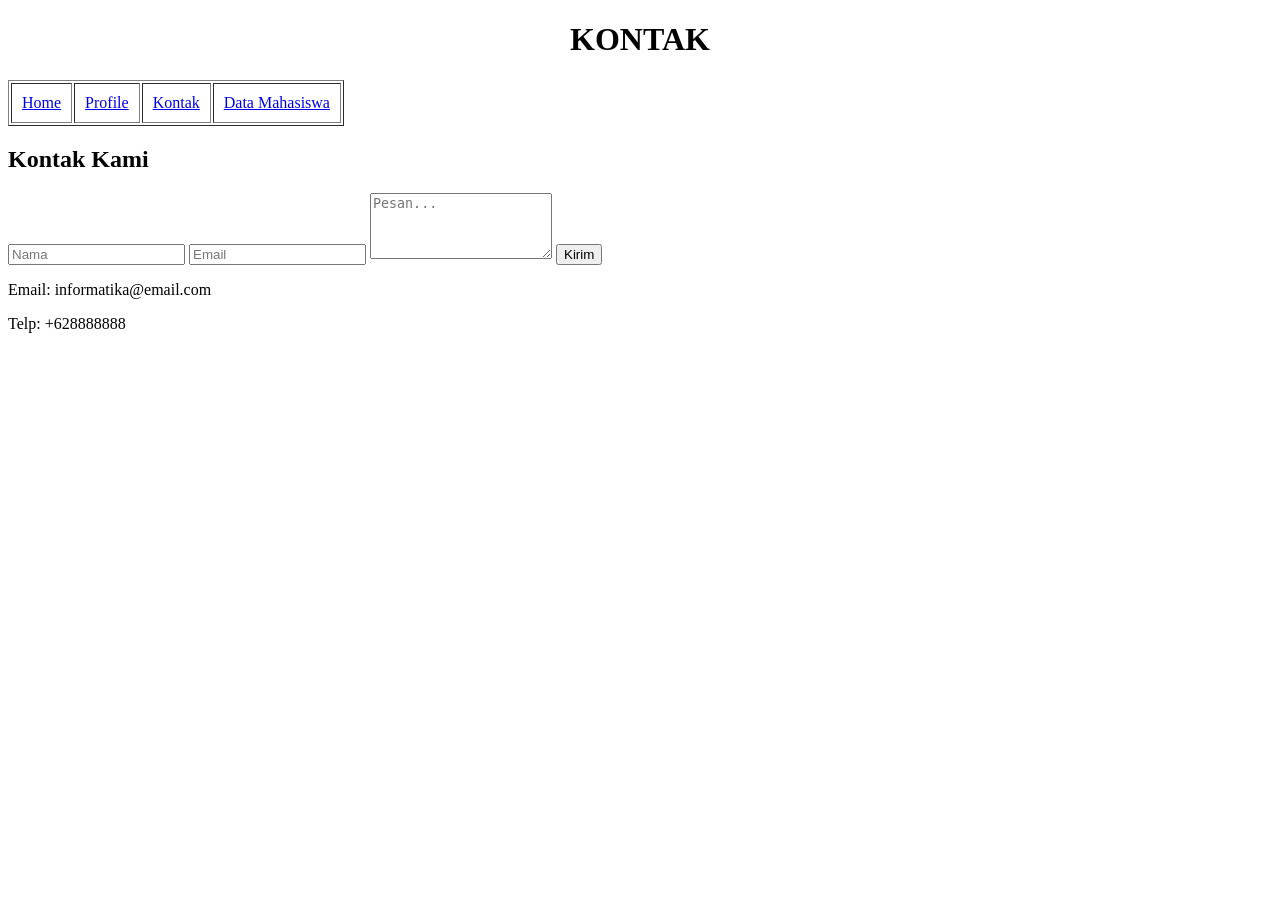
==== contac.html @ 25d65e81 "table" ====
<!DOCTYPE html>
<html lang="en">

<head>
    <meta charset="UTF-8">
    <meta name="viewport" content="width=device-width, initial-scale=1.0">
    <title>Contact | INFORMATIKA 2026</title>

    <!-- <style>
        body {
            font-family: Arial, sans-serif;
            background-color: #f4f4f4;
        }

        table {
            margin: auto;
        }

        td {
            padding: 10px 15px;
        }

        a {
            text-decoration: none;
            font-weight: bold;
        }

        .container {
            width: 300px;
            margin: 30px auto;
            padding: 20px;
            background: white;
            border-radius: 10px;
            box-shadow: 0px 0px 10px rgba(0,0,0,0.2);
        }

        input, textarea {
            width: 100%;
            padding: 8px;
            margin: 5px 0;
        }

        button {
            width: 100%;
            padding: 10px;
            background: black;
            color: white;
            border: none;
            cursor: pointer;
        }

        button:hover {
            background: gray;
        }

        .info {
            margin-top: 15px;
        }
    </style> -->
</head>

<body>

    <h1 align="center">KONTAK</h1>

    <!-- Navigasi pakai tabel -->
    <table border="1" cellpadding="10">
        <tr>
            <td><a href="index.html">Home</a></td>
            <td><a href="profile.html">Profile</a></td>
            <td><a href="contac.html">Kontak</a></td>
            <td><a href="mahasiswa.html">Data Mahasiswa</a></td>
        </tr>
    </table>

    <!-- Form Kontak -->
    <div class="container">
        <h2>Kontak Kami</h2>

        <form>
            <input type="text" placeholder="Nama" required>
            <input type="email" placeholder="Email" required>
            <textarea rows="4" placeholder="Pesan..." required></textarea>
            <button type="submit">Kirim</button>
        </form>

        <div class="info">
            <p>Email: informatika@email.com</p>
            <p>Telp: +628888888</p>
        </div>
    </div>

</body>

</html>
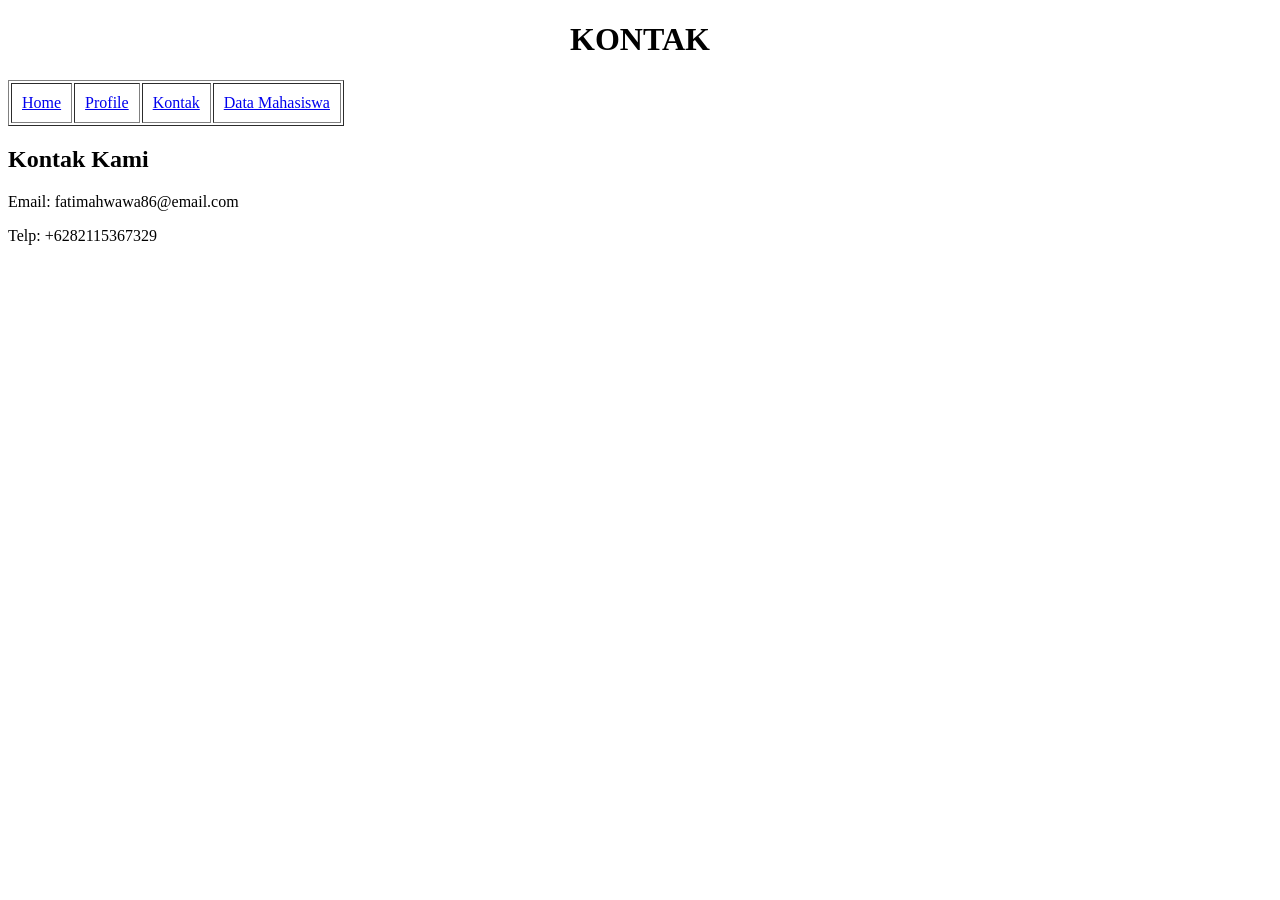
==== commit 4278fb2e: "Tambah data" ====
--- a/contac.html
+++ b/contac.html
@@ -5,58 +5,6 @@
     <meta charset="UTF-8">
     <meta name="viewport" content="width=device-width, initial-scale=1.0">
     <title>Contact | INFORMATIKA 2026</title>
-
-    <!-- <style>
-        body {
-            font-family: Arial, sans-serif;
-            background-color: #f4f4f4;
-        }
-
-        table {
-            margin: auto;
-        }
-
-        td {
-            padding: 10px 15px;
-        }
-
-        a {
-            text-decoration: none;
-            font-weight: bold;
-        }
-
-        .container {
-            width: 300px;
-            margin: 30px auto;
-            padding: 20px;
-            background: white;
-            border-radius: 10px;
-            box-shadow: 0px 0px 10px rgba(0,0,0,0.2);
-        }
-
-        input, textarea {
-            width: 100%;
-            padding: 8px;
-            margin: 5px 0;
-        }
-
-        button {
-            width: 100%;
-            padding: 10px;
-            background: black;
-            color: white;
-            border: none;
-            cursor: pointer;
-        }
-
-        button:hover {
-            background: gray;
-        }
-
-        .info {
-            margin-top: 15px;
-        }
-    </style> -->
 </head>
 
 <body>
@@ -77,16 +25,10 @@
     <div class="container">
         <h2>Kontak Kami</h2>
 
-        <form>
-            <input type="text" placeholder="Nama" required>
-            <input type="email" placeholder="Email" required>
-            <textarea rows="4" placeholder="Pesan..." required></textarea>
-            <button type="submit">Kirim</button>
-        </form>
 
         <div class="info">
-            <p>Email: informatika@email.com</p>
-            <p>Telp: +628888888</p>
+            <p>Email: fatimahwawa86@email.com</p>
+            <p>Telp: +6282115367329</p>
         </div>
     </div>
 
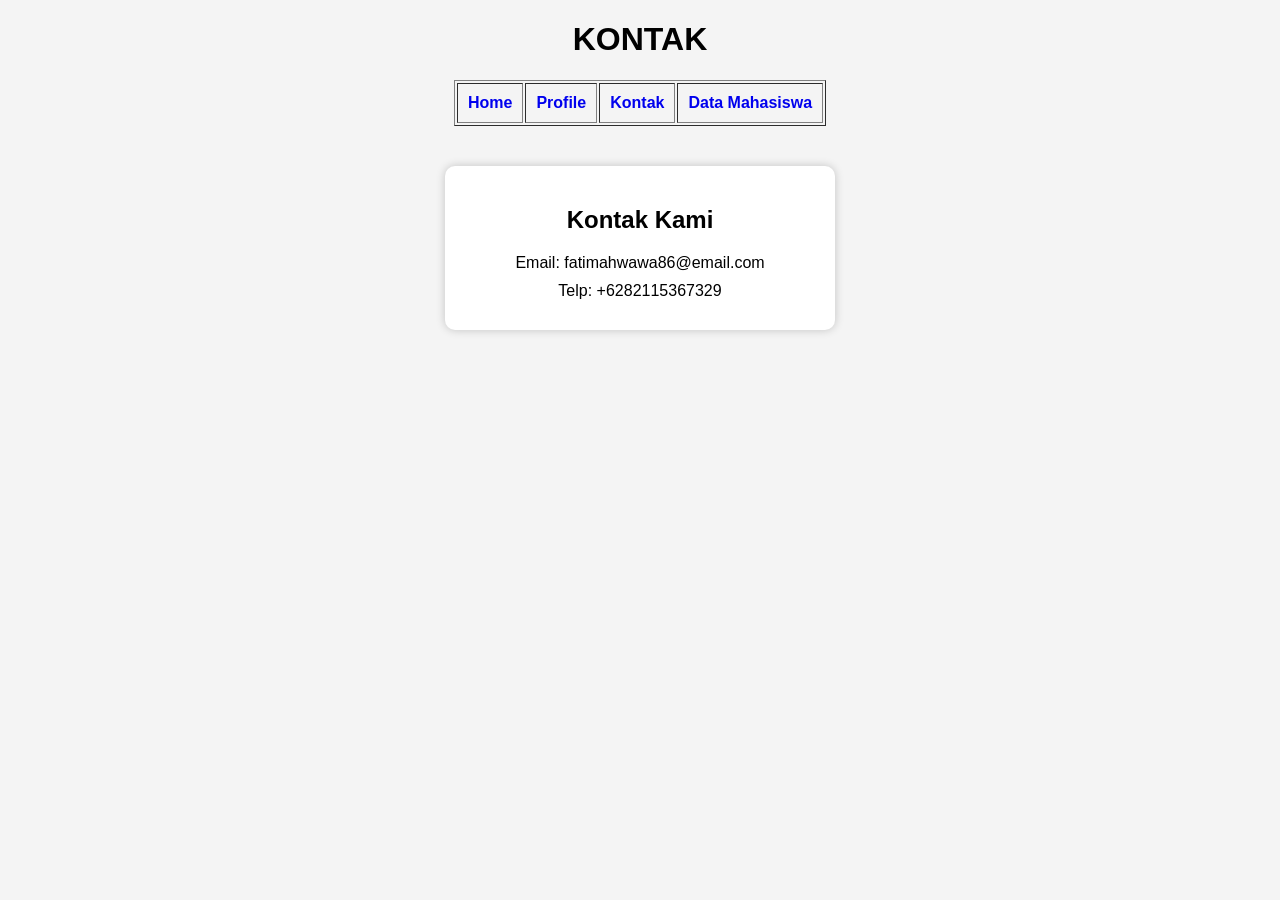
==== commit b83dedfa: "update project" ====
--- a/contac.html
+++ b/contac.html
@@ -5,13 +5,47 @@
     <meta charset="UTF-8">
     <meta name="viewport" content="width=device-width, initial-scale=1.0">
     <title>Contact | INFORMATIKA 2026</title>
+
+    <style>
+        body {
+            font-family: Arial, sans-serif;
+            background-color: #f4f4f4;
+        }
+
+        h1 {
+            text-align: center;
+        }
+
+        table {
+            margin: auto;
+        }
+
+        .container {
+            width: 350px;
+            margin: 40px auto;
+            padding: 20px;
+            background: white;
+            text-align: center;
+            border-radius: 10px;
+            box-shadow: 0px 0px 10px rgba(0,0,0,0.2);
+        }
+
+        .info p {
+            margin: 10px 0;
+        }
+
+        a {
+            text-decoration: none;
+            font-weight: bold;
+        }
+    </style>
 </head>
 
 <body>
 
-    <h1 align="center">KONTAK</h1>
+    <h1>KONTAK</h1>
 
-    <!-- Navigasi pakai tabel -->
+    <!-- Navigasi -->
     <table border="1" cellpadding="10">
         <tr>
             <td><a href="index.html">Home</a></td>
@@ -25,7 +59,6 @@
     <div class="container">
         <h2>Kontak Kami</h2>
 
-
         <div class="info">
             <p>Email: fatimahwawa86@email.com</p>
             <p>Telp: +6282115367329</p>
